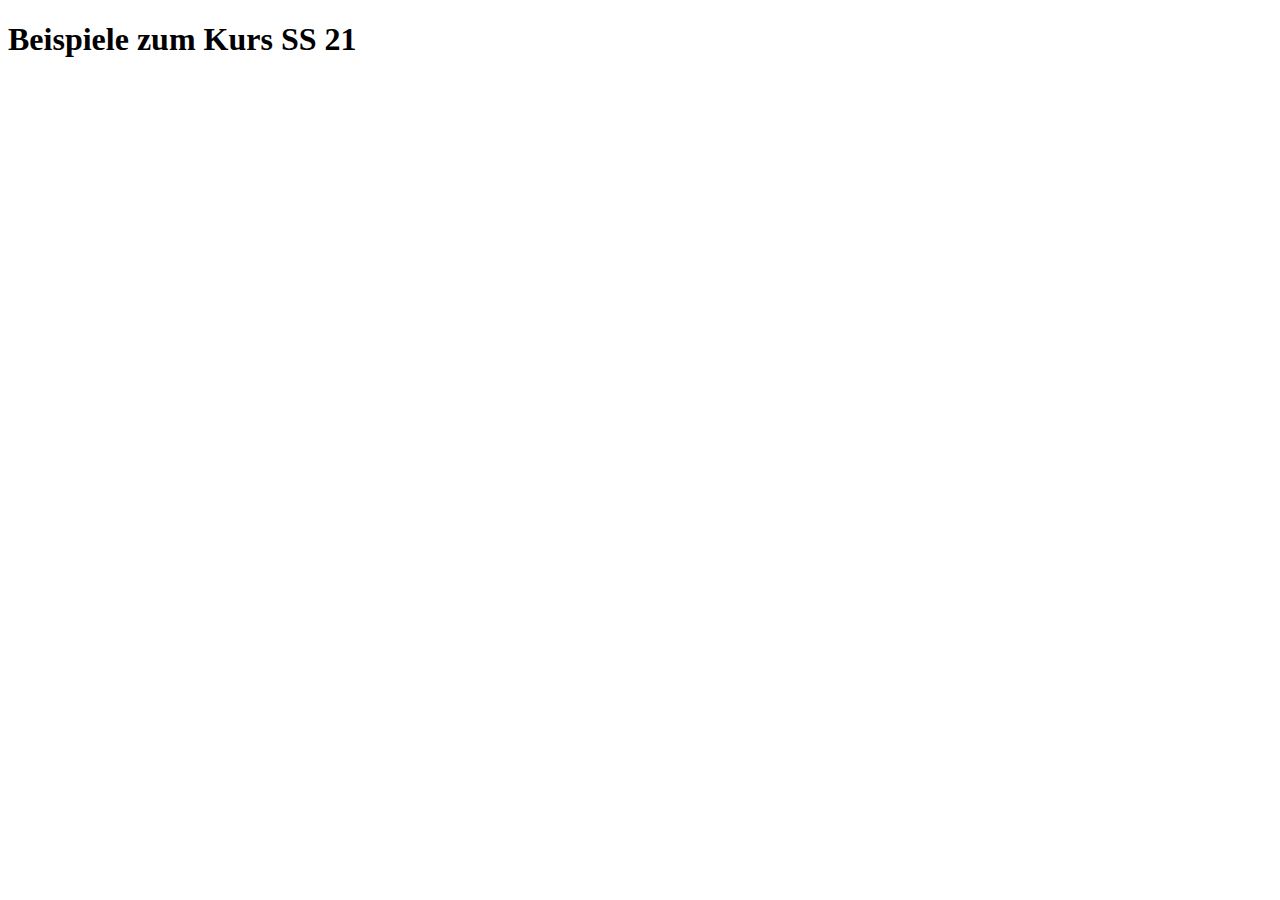
==== index.html @ b4eb1a12 "erste version index.html" ====
<!DOCTYPE html>
<html lang="en">
<head>
    <meta charset="UTF-8">
    <meta http-equiv="X-UA-Compatible" content="IE=edge">
    <meta name="viewport" content="width=, initial-scale=1.0">
    <title>Document</title>
</head>
<body>
    <h1>Beispiele zum Kurs SS 21</h1>
</body>
</html>
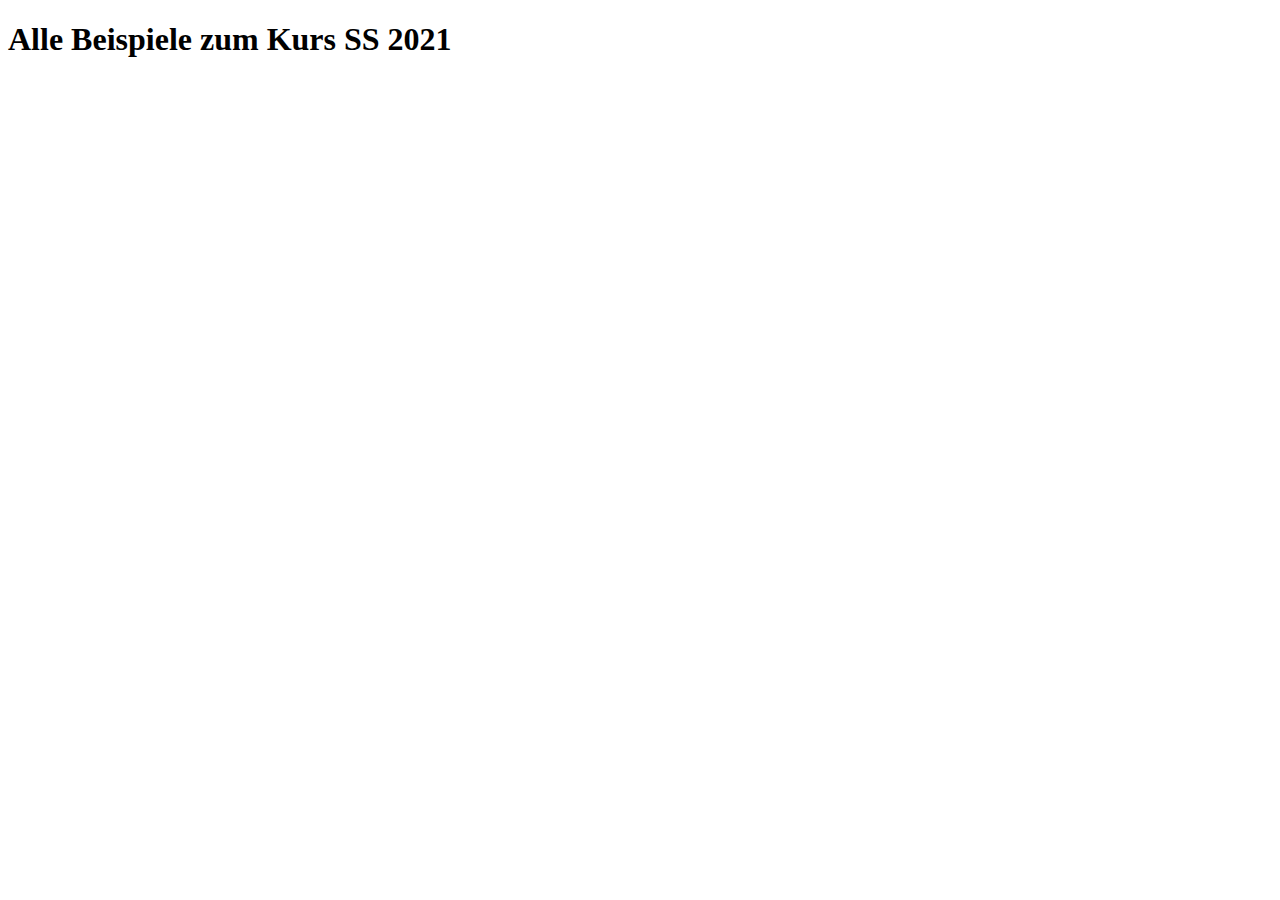
==== commit 342c7d95: "Änderung" ====
--- a/index.html
+++ b/index.html
@@ -7,6 +7,6 @@
     <title>Document</title>
 </head>
 <body>
-    <h1>Beispiele zum Kurs SS 21</h1>
+    <h1>Alle Beispiele zum Kurs SS 2021</h1>
 </body>
 </html>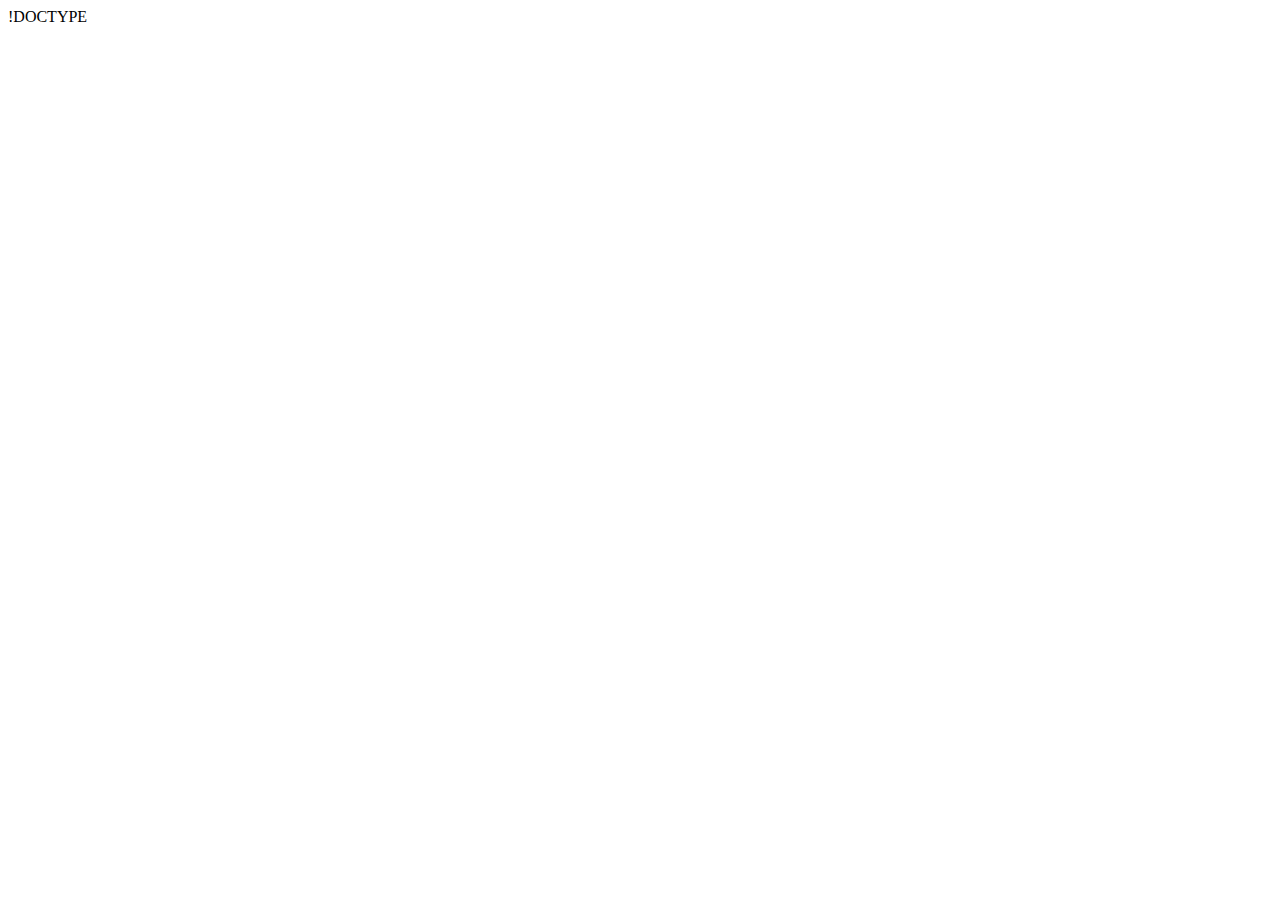
==== commit 1bd7027a: "Taupo" ====
--- a/index.html
+++ b/index.html
@@ -1,12 +1,12 @@
-<!DOCTYPE html>
+!DOCTYPE <!DOCTYPE html>
 <html lang="en">
 <head>
     <meta charset="UTF-8">
     <meta http-equiv="X-UA-Compatible" content="IE=edge">
-    <meta name="viewport" content="width=, initial-scale=1.0">
+    <meta name="viewport" content="width=device-width, initial-scale=1.0">
     <title>Document</title>
 </head>
 <body>
-    <h1>Alle Beispiele zum Kurs SS 2021</h1>
+    
 </body>
 </html>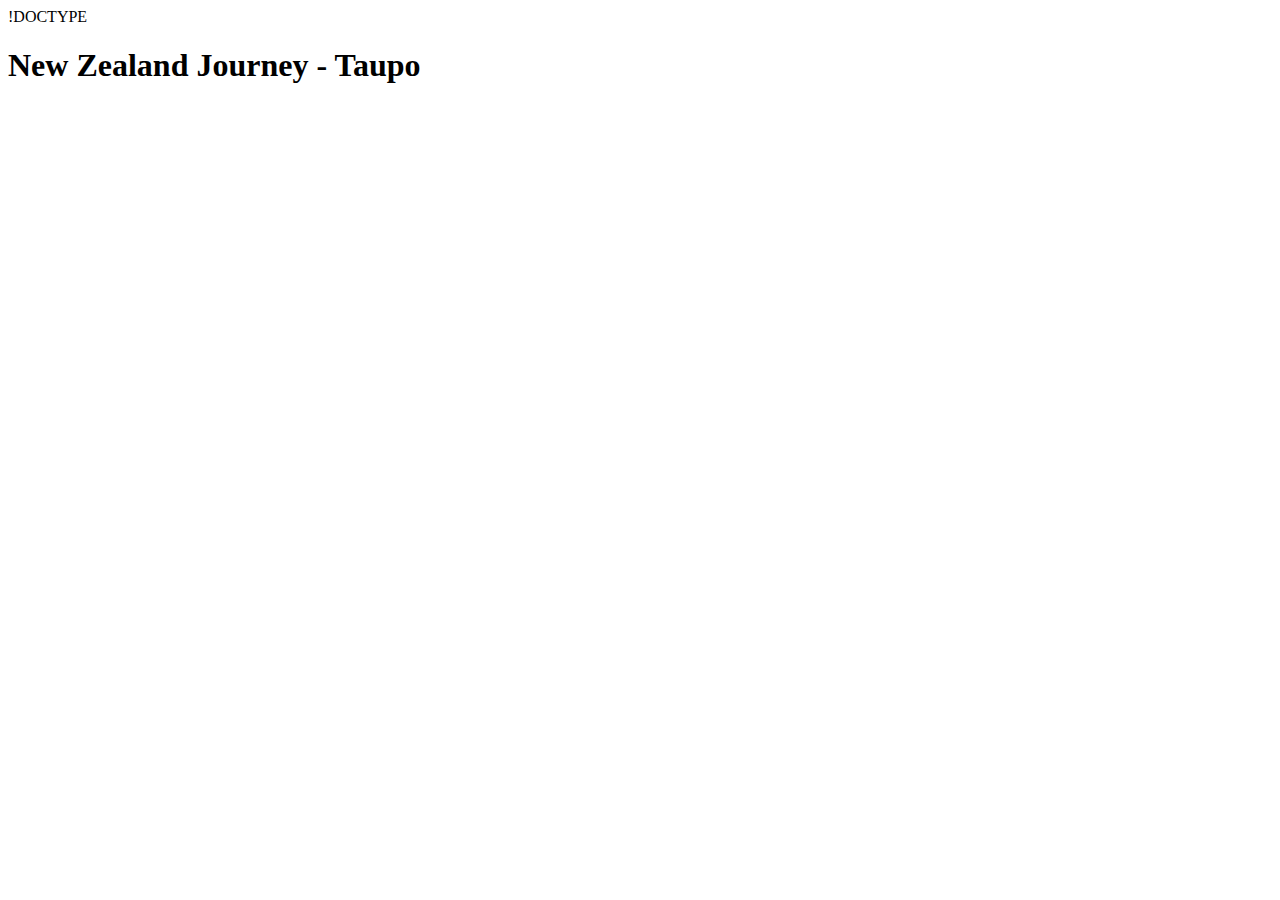
==== commit 28006773: "Header" ====
--- a/index.html
+++ b/index.html
@@ -4,9 +4,9 @@
     <meta charset="UTF-8">
     <meta http-equiv="X-UA-Compatible" content="IE=edge">
     <meta name="viewport" content="width=device-width, initial-scale=1.0">
-    <title>Document</title>
+    <title>New Zealand Journey</title>
 </head>
 <body>
-    
+    <h1>New Zealand Journey - Taupo</h1>
 </body>
 </html>